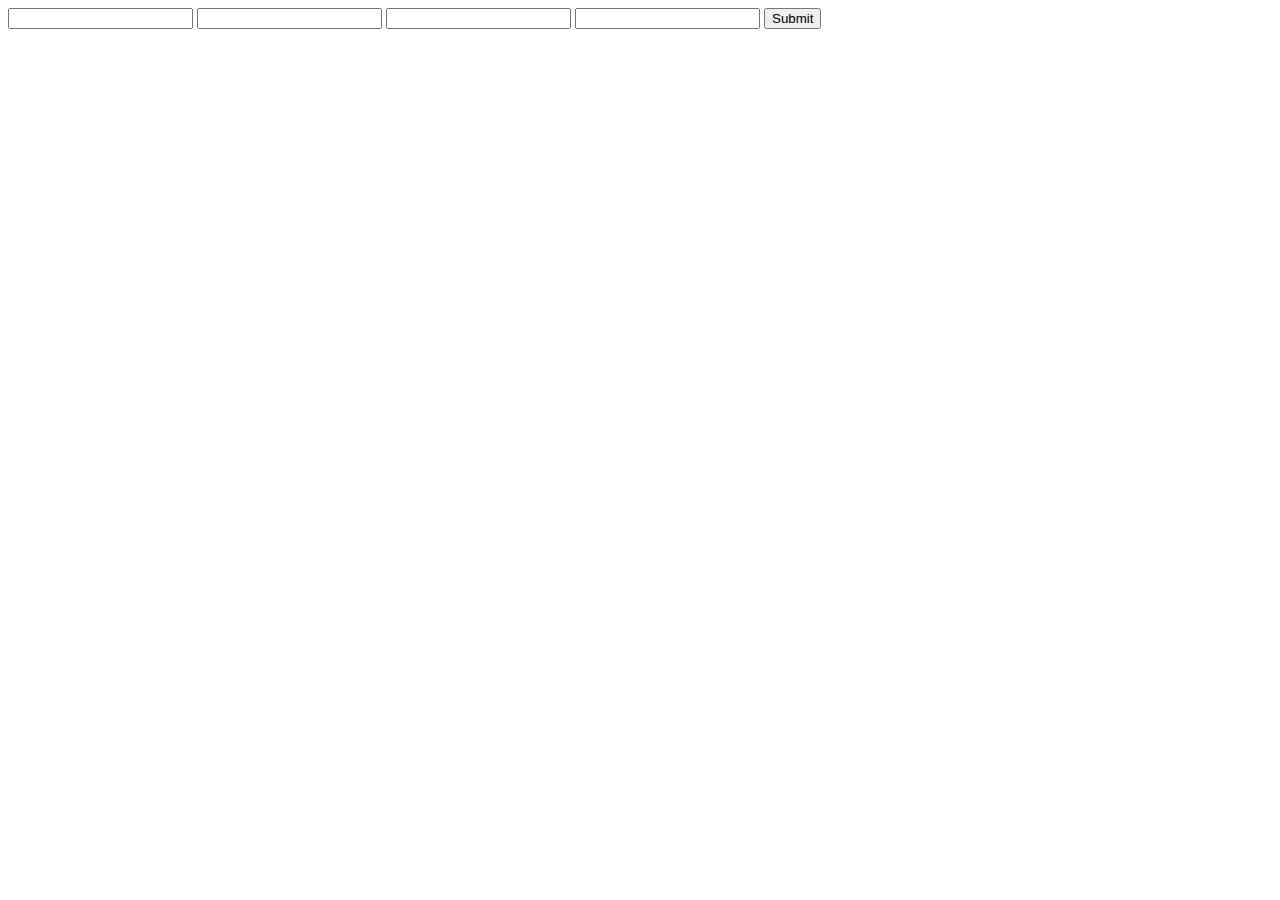
==== h05/opdracht1/formulier.html @ 1581418d "hoofdstuk 5 deels klaar (overstap naar visual studio code proberen)" ====
<!DOCTYPE html>
<html lang="en">
<head>
    <meta charset="UTF-8">
    <title>formulier</title>
</head>
<body>

<form action="response.php" method="post">
    <input type="text" name="voornaam">
    <input type="text" name="adres">
    <input type="text" name="email">
    <input type="password" name="wachtwoord">
    <input type="submit" name="knop">
</form>

</body>
</html>
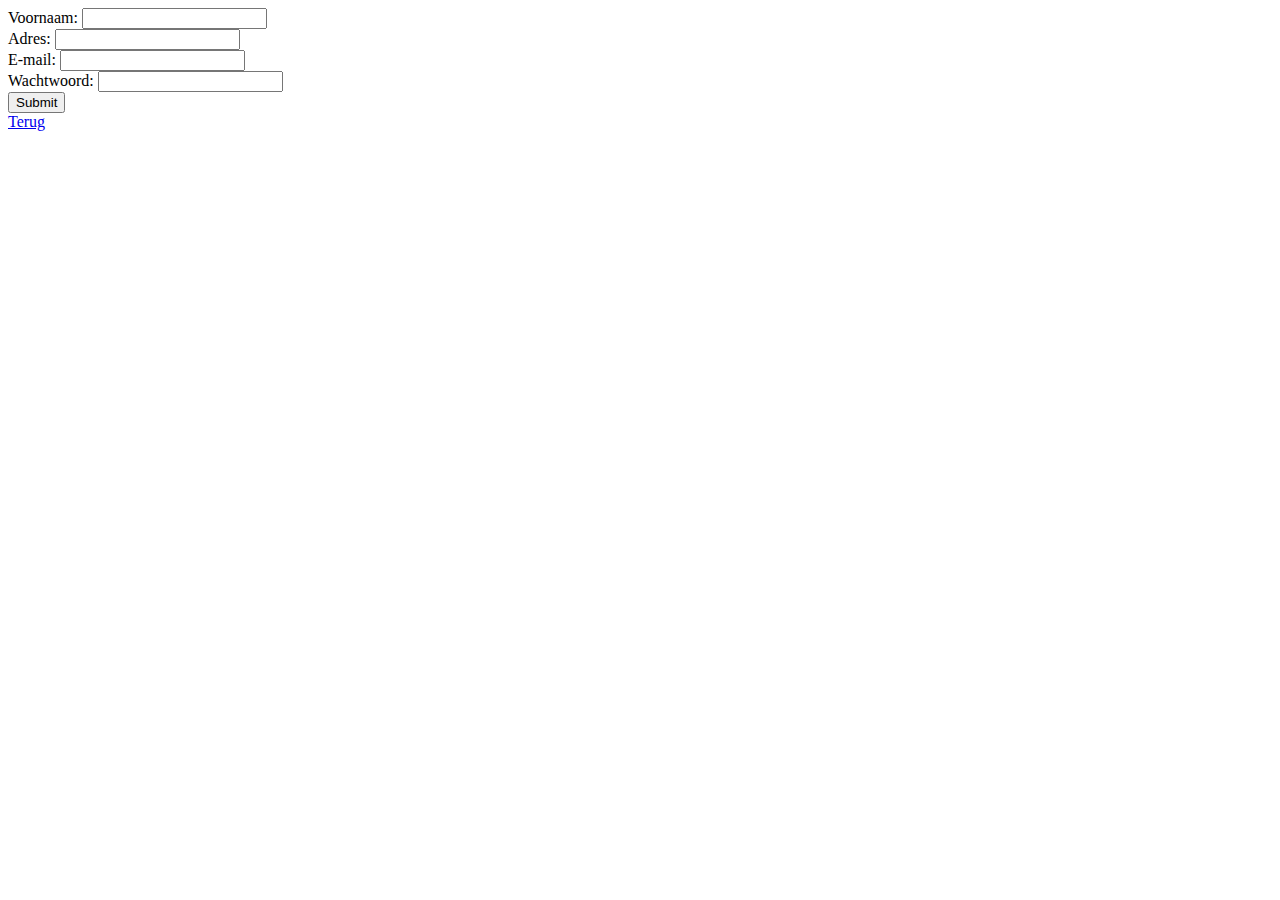
==== commit 82e84790: "hoofdstuk 5 afgemaakt" ====
--- a/h05/opdracht1/formulier.html
+++ b/h05/opdracht1/formulier.html
@@ -1,18 +1,21 @@
 <!DOCTYPE html>
 <html lang="en">
-<head>
-    <meta charset="UTF-8">
+  <head>
+    <meta charset="UTF-8" />
     <title>formulier</title>
-</head>
-<body>
-
-<form action="response.php" method="post">
-    <input type="text" name="voornaam">
-    <input type="text" name="adres">
-    <input type="text" name="email">
-    <input type="password" name="wachtwoord">
-    <input type="submit" name="knop">
-</form>
-
-</body>
-</html>+  </head>
+  <body>
+    <form action="response.php" method="post">
+      Voornaam:
+      <input type="text" name="voornaam" /> <br />
+      Adres:
+      <input type="text" name="adres" /> <br />
+      E-mail:
+      <input type="text" name="email" /> <br />
+      Wachtwoord:
+      <input type="password" name="wachtwoord" /> <br />
+      <input type="submit" name="knop" />
+    </form>
+    <a href="/h05/hoofdstuk5.php">Terug</a>
+  </body>
+</html>
